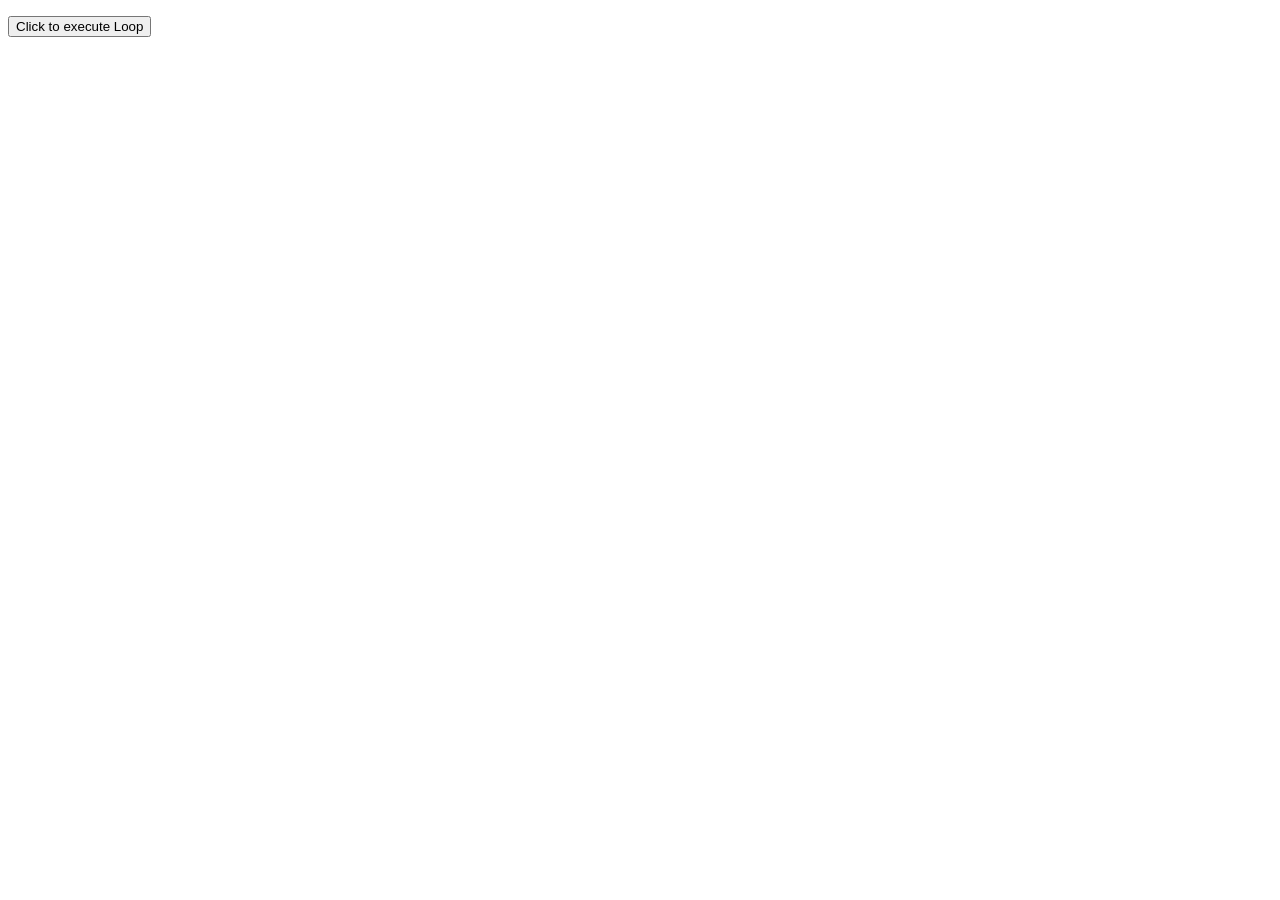
==== Basic JavaScript Projects/Project10_loops_arrays/index.html @ 3db1649b "LENGTH PROPERTY" ====
<!DOCTYPE html>
<html lang="en">

<head>
    <title>Basic HTML</title>
    <meta charset="utf-8">
    <script src="./JS/main.js"></script>
</head>

<body>
    <p id="StringLength"></p>
    <button onclick="length_Property()">Click to execute Loop</button>
</body>

</html>
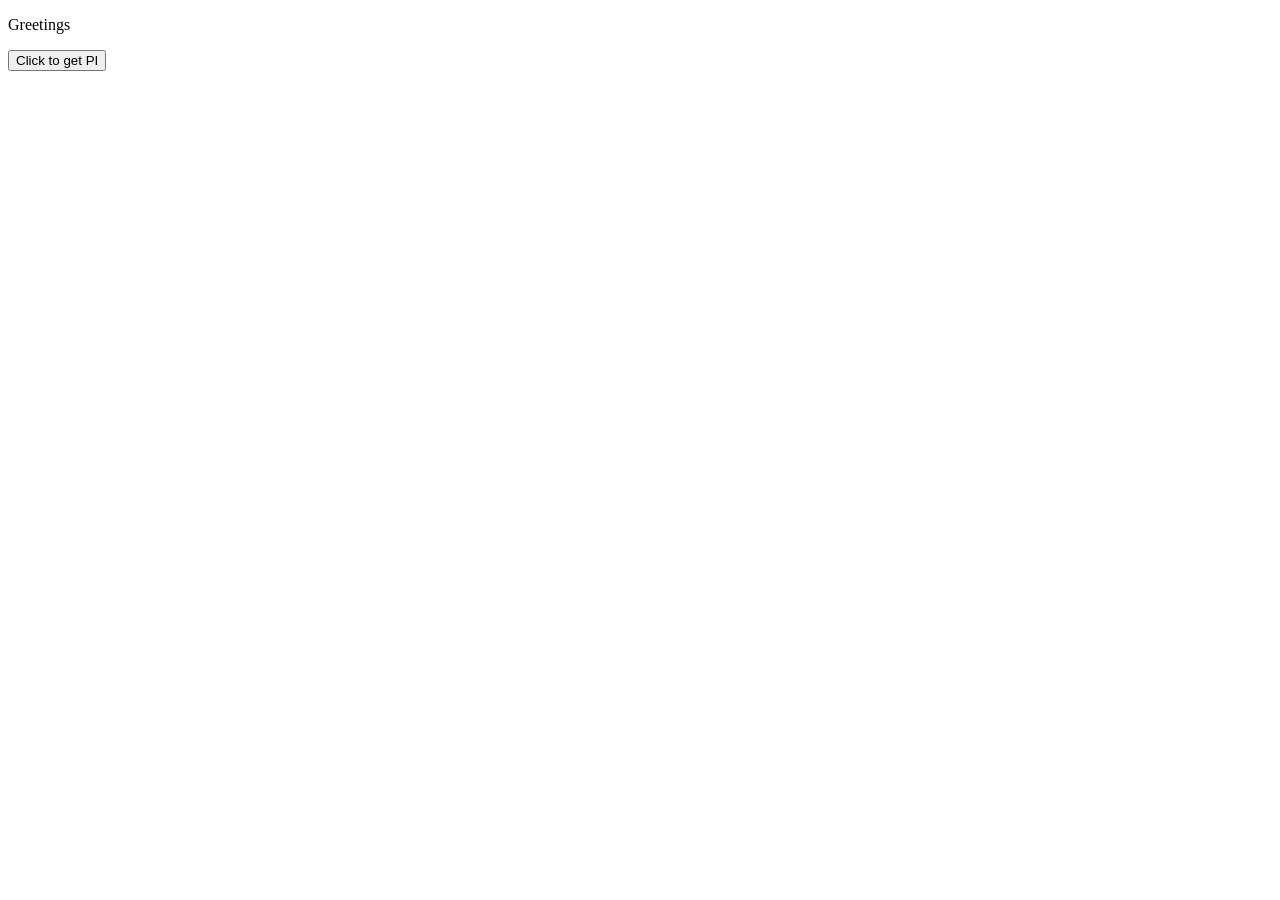
==== commit 02e55284: "return statement" ====
--- a/Basic JavaScript Projects/Project10_loops_arrays/index.html
+++ b/Basic JavaScript Projects/Project10_loops_arrays/index.html
@@ -8,8 +8,9 @@
 </head>
 
 <body>
-    <p id="StringLength"></p>
-    <button onclick="length_Property()">Click to execute Loop</button>
+    <p>Greetings</p>
+    <p id="return"></p>
+    <button onclick="displayGreeting()">Click to get PI</button>
 </body>
 
 </html>
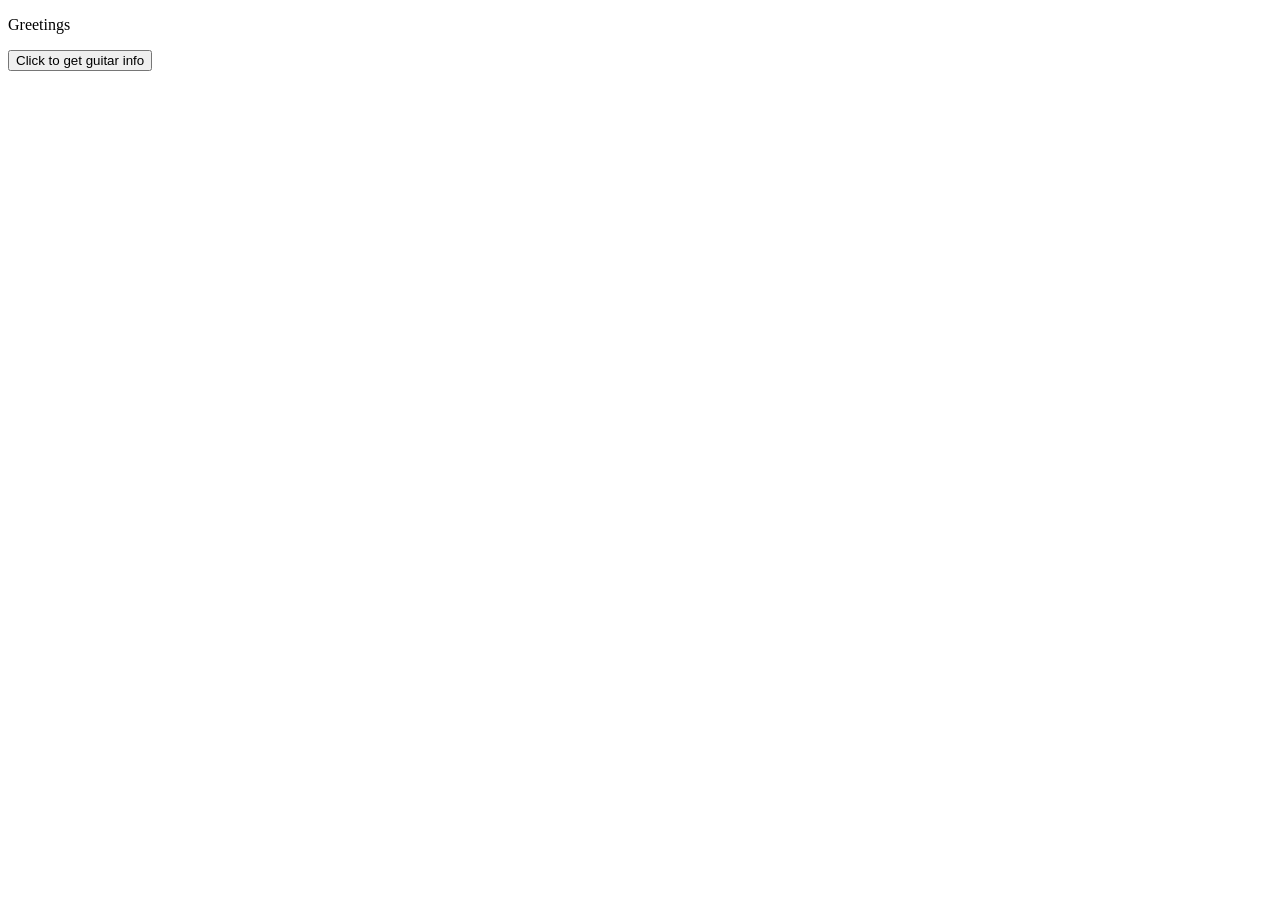
==== commit 7c647c3e: "OBJECT ASSIGNMENT" ====
--- a/Basic JavaScript Projects/Project10_loops_arrays/index.html
+++ b/Basic JavaScript Projects/Project10_loops_arrays/index.html
@@ -9,8 +9,8 @@
 
 <body>
     <p>Greetings</p>
-    <p id="return"></p>
-    <button onclick="displayGreeting()">Click to get PI</button>
+    <p id="guitar_info"></p>
+    <button onclick="displayGuitarInfo()">Click to get guitar info</button>
 </body>
 
 </html>
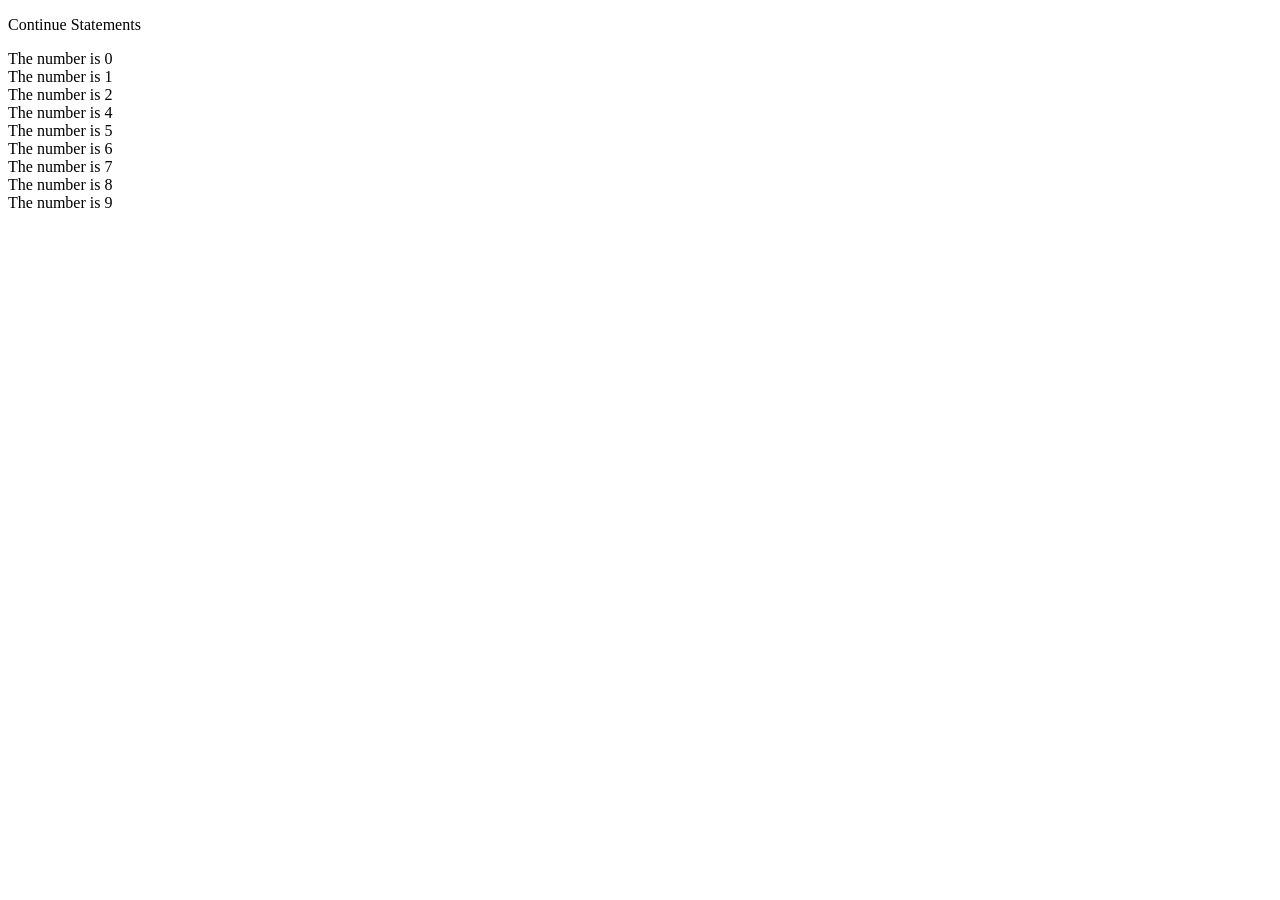
==== commit 0a461f2d: "Continue Statement" ====
--- a/Basic JavaScript Projects/Project10_loops_arrays/index.html
+++ b/Basic JavaScript Projects/Project10_loops_arrays/index.html
@@ -4,13 +4,13 @@
 <head>
     <title>Basic HTML</title>
     <meta charset="utf-8">
-    <script src="./JS/main.js"></script>
+  
 </head>
 
 <body>
-    <p>Greetings</p>
-    <p id="guitar_info"></p>
-    <button onclick="displayGuitarInfo()">Click to get guitar info</button>
+    <p>Continue Statements</p>
+    <p id="continueDemo"></p>
+    <script src="./JS/main.js"></script>
 </body>
 
 </html>
